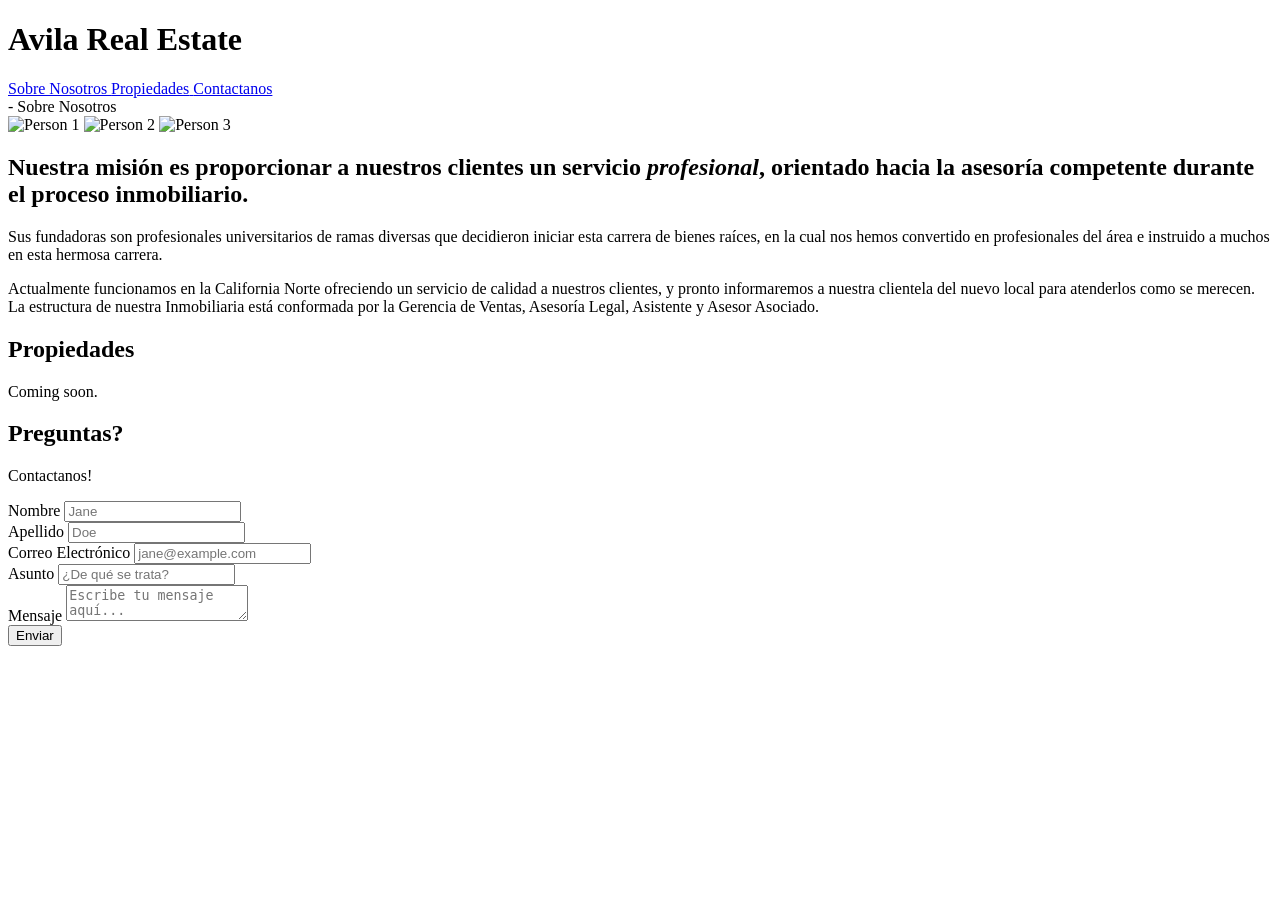
==== index.html @ 6336f1ef "Add files via upload" ====
<!DOCTYPE html>
<html lang="en">
<head>
  <meta charset="UTF-8">
  <meta name="viewport" content="width=device-width, initial-scale=1.0">
  <title>Avila Real Estate</title>
  <link rel="stylesheet" href="css/style.css">
</head>

<body>
  <header class="hero">
    <div class="overlay">
  <h1 class="title">
    <span>Avila Real Estate</span>
  </h1>
  <nav>
    <a class="navigation" href="#about">
      <span">Sobre Nosotros</span>
    </a>
    <a class="navigation" href="#listings">
      <span>Propiedades</span>
    </a>
    <a class="navigation" href="#contact">
      <span>Contactanos</span>
    </a>
  </nav>
  </div>
</header>





 <section id="about" class="container">
  <div class="eyebrow">- Sobre Nosotros</div>

  <div class="about-content">

    <!-- LEFT: slider -->
    <div class="slider-wrapper">
      <div class="slider">
        <img id="slide1" src="images/persona1.jpeg" alt="Person 1"/>
        <img id="slide2" src="images/persona2.png" alt="Person 2"/>
        <img id="slide3" src="images/persona3.png" alt="Person 3"/>
      </div>
      <div class="slider-nav">
        <a href="#slide1"></a>
        <a href="#slide2"></a>
        <a href="#slide3"></a>
      </div>
    </div>

    <!-- RIGHT: text -->
    <div class="about-text">
      <h2 class="section-title"> Nuestra misión es proporcionar a nuestros clientes un servicio <em>profesional</em>, orientado hacia la asesoría competente durante el proceso inmobiliario.</h2>
      
      
      <p>Sus fundadoras son profesionales universitarios de ramas diversas que decidieron iniciar esta carrera de bienes raíces, en la cual nos hemos convertido en profesionales del área e instruido a muchos en esta hermosa carrera.</p>
      Actualmente funcionamos en la California Norte ofreciendo un servicio de calidad a nuestros clientes, y pronto informaremos a nuestra clientela del nuevo local para atenderlos como se merecen.
      La estructura de nuestra Inmobiliaria está conformada por la Gerencia de Ventas, Asesoría Legal, Asistente y Asesor Asociado.</p>
    </div>

  </div>
</section>

  <section id="listings">
    <h2>Propiedades</h2>
    <p>Coming soon.</p>
  </section>

  <section id="contact"class="contact">
  <form action="https://formsubmit.co/santiago.velasco.pereira@gmail.com" method="POST">
    
 
  <div class="card">
    <div class="card-header">
      <h1>Preguntas?</h1>
      <p>Contactanos!</p>
    </div>
 
    <div class="fields">
      <div class="form-row">
        <div class="form-group">
          <label for="first-name">Nombre</label>
          <input type="text" id="first-name" name="first-name" placeholder="Jane" />
        </div>
        <div class="form-group">
          <label for="last-name">Apellido</label>
          <input type="text" id="last-name" name="last-name" placeholder="Doe" />
        </div>
      </div>
 
      <div class="form-group">
        <label for="email">Correo Electrónico</label>
        <input type="email" id="email" name="email" placeholder="jane@example.com" />
      </div>
 
      <div class="form-group">
        <label for="subject">Asunto</label>
        <input type="text" id="subject" name="subject" placeholder="¿De qué se trata?" />
      </div>
 
      <div class="form-group">
        <label for="message">Mensaje</label>
        <textarea id="message" name="message" placeholder="Escribe tu mensaje aquí..."></textarea>
      </div>
 
      <button class="btn" id="send-btn">Enviar</button>
    </div>
  </div>
  </form>
 
  <script>
    document.getElementById('send-btn').addEventListener('click', function () {
      this.textContent = 'Message sent ✓';
      this.classList.add('sent');
      this.disabled = true;
    });
  </script>
 


  </section>

  <script src="script/script.js"></script>

</html>
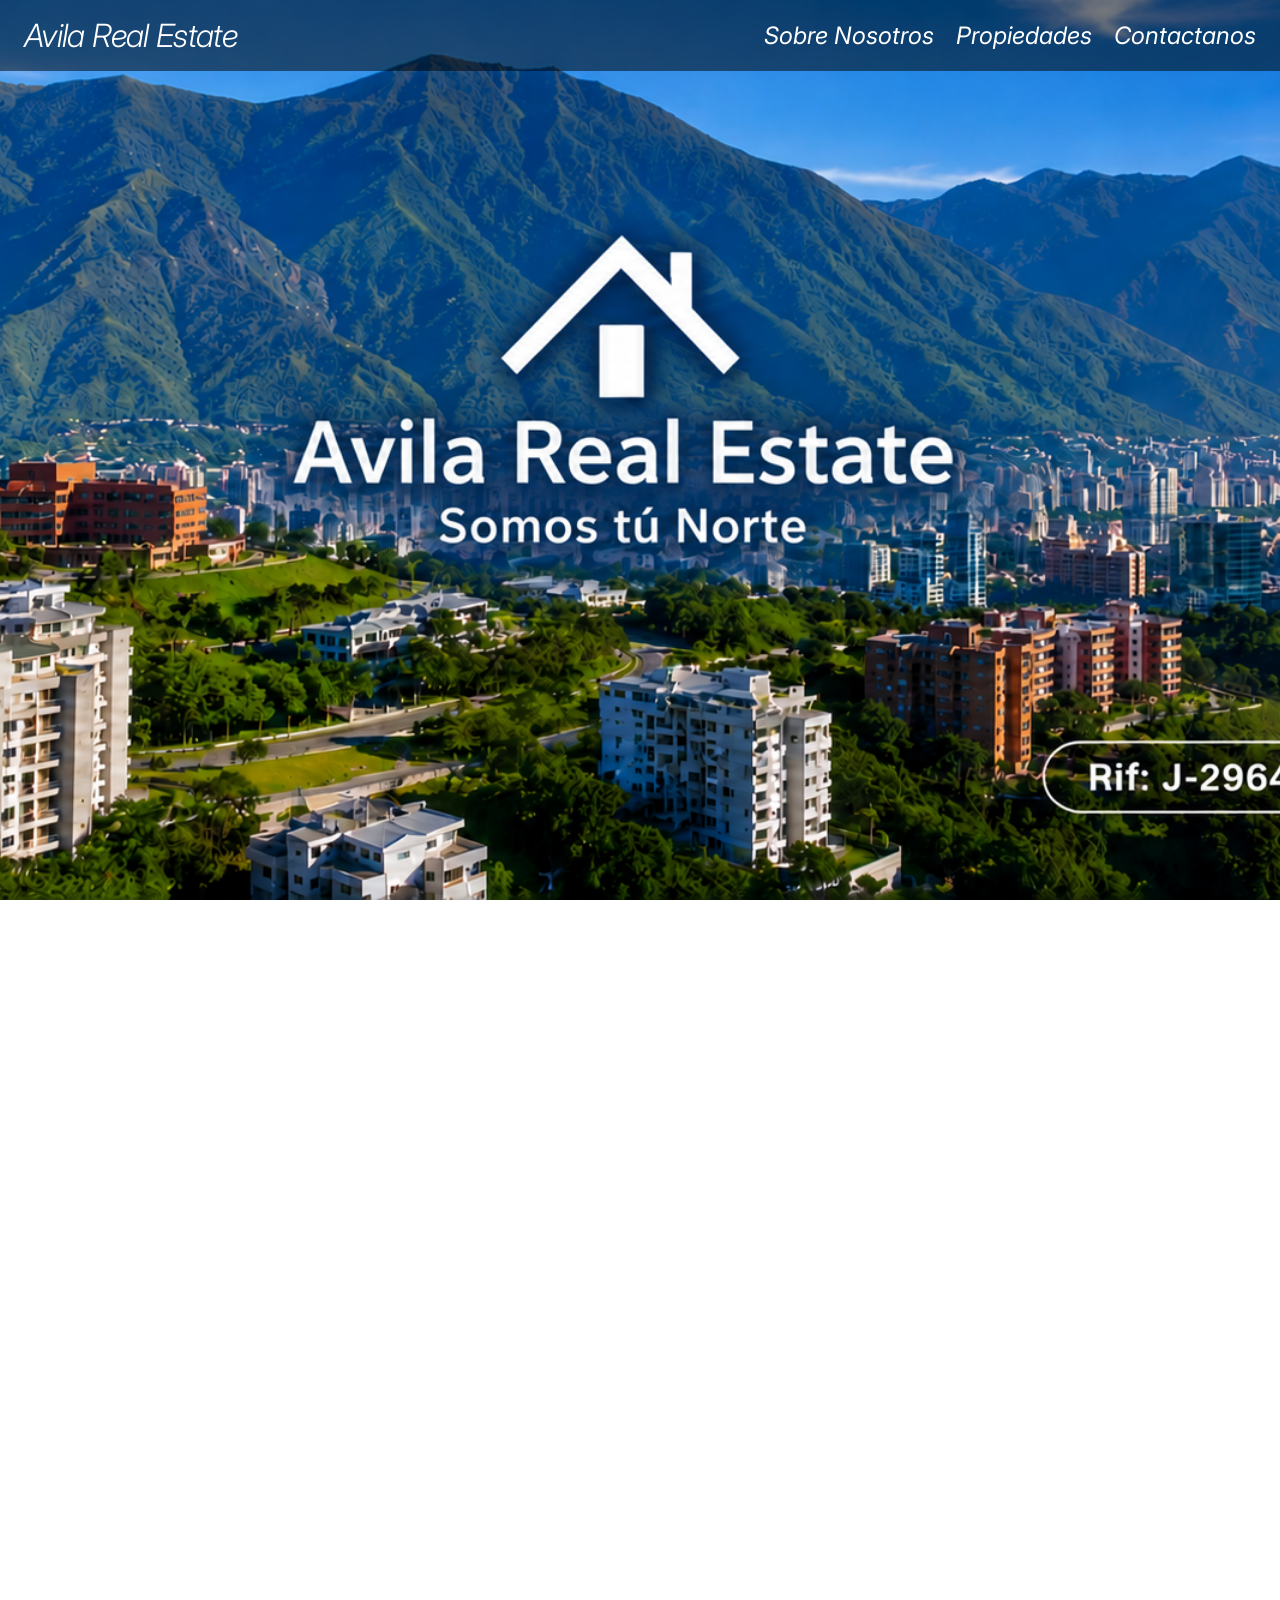
==== commit b61b427a: "Add files via upload" ====
--- a/index.html
+++ b/index.html
@@ -1,127 +1,264 @@
 <!DOCTYPE html>
 <html lang="en">
-<head>
-  <meta charset="UTF-8">
-  <meta name="viewport" content="width=device-width, initial-scale=1.0">
-  <title>Avila Real Estate</title>
-  <link rel="stylesheet" href="css/style.css">
-</head>
-
-<body>
-  <header class="hero">
-    <div class="overlay">
-  <h1 class="title">
-    <span>Avila Real Estate</span>
-  </h1>
-  <nav>
-    <a class="navigation" href="#about">
-      <span">Sobre Nosotros</span>
-    </a>
-    <a class="navigation" href="#listings">
-      <span>Propiedades</span>
-    </a>
-    <a class="navigation" href="#contact">
-      <span>Contactanos</span>
-    </a>
-  </nav>
-  </div>
-</header>
-
-
-
-
-
- <section id="about" class="container">
-  <div class="eyebrow">- Sobre Nosotros</div>
-
-  <div class="about-content">
-
-    <!-- LEFT: slider -->
-    <div class="slider-wrapper">
-      <div class="slider">
-        <img id="slide1" src="images/persona1.jpeg" alt="Person 1"/>
-        <img id="slide2" src="images/persona2.png" alt="Person 2"/>
-        <img id="slide3" src="images/persona3.png" alt="Person 3"/>
+  <head>
+    <meta charset="UTF-8">
+    <meta name="viewport" content="width=device-width, initial-scale=1.0">
+    <title>Avila Real Estate</title>
+    <!--Link for google fonts-icons-->
+    <link rel="stylesheet" href="https://fonts.googleapis.com/css2?family=Material+Symbols+Outlined:opsz,wght,FILL,GRAD@20..48,100..700,0..1,-50..200&icon_names=arrow_forward_ios" />
+    <link rel="stylesheet" href="css/style.css" />
+    <!--Swippper-->
+    <link rel="stylesheet" href="https://cdn.jsdelivr.net/npm/swiper@12/swiper-bundle.min.css"/>
+  </head>
+
+  <body>
+    <header class="hero">
+      <div class="overlay">
+        <h1 class="title">
+          <span>Avila Real Estate</span>
+        </h1>
+        <nav>
+          <a class="navigation" href="#about">
+            <span>Sobre Nosotros</span>
+          </a>
+          <a class="navigation" href="#listings">
+            <span>Propiedades</span>
+          </a>
+          <a class="navigation" href="#contact">
+            <span>Contactanos</span>
+          </a>
+        </nav>
       </div>
-      <div class="slider-nav">
-        <a href="#slide1"></a>
-        <a href="#slide2"></a>
-        <a href="#slide3"></a>
+    </header>
+
+    <section id="about" class="container reveal">
+      <div class="eyebrow" style="font-style: italic;">-Sobre Nosotros</div>
+
+      <div class="about-content">
+        
+        <div class="slider-wrapper reveal">
+          <div class="slider">
+            <img id="slide1" src="images/persona1.jpeg" alt="Person 1" />
+            <img id="slide2" src="images/persona2.png" alt="Person 2" />
+           
+          </div>
+          <div class="slider-nav">
+            <a href="#slide1"></a>
+            <a href="#slide2"></a>
+            
+          </div>
+        </div>
+
+        
+        <div class="about-text reveal">
+          <h2 class="section-title" style="font-style: italic;">
+            Nuestra misión proporcionar a nuestros clientes un servicio
+            <em>profesional</em>, orientado hacia la asesoría competente durante
+            el proceso inmobiliario.
+          </h2>
+          <p></p>
+          <p></p>
+          <p style="font-style: italic; font-size: 25px;">
+            Sus fundadoras son profesionales universitarios de ramas diversas
+            que decidieron iniciar esta carrera de bienes raíces, en la cual nos
+            hemos convertido en profesionales del área e instruido a muchos en
+            esta hermosa carrera.
+          </p>
+          <p style="font-style: italic; font-size: 25px;">
+            Actualmente funcionamos en la California Norte ofreciendo un
+            servicio de calidad a nuestros clientes, y pronto informaremos a
+            nuestra clientela del nuevo local para atenderlos como se merecen.
+            La estructura de nuestra Inmobiliaria está conformada por la
+            </p><p style="font-style: italic; font-size: 25px;">
+            Gerencia de Ventas, Asesoría Legal, Asistente y Asesor Asociado.
+          </p>
+          <p></p>
+          <p></p>
+          <p></p>
+          <p style="font-style: italic; font-size: 20px;"> •La estructura de nuestra Inmobiliaria está conformada por la Gerencia de Ventas, Asesoría Legal,  Asistente y Asesor Asociado. </p>
+          <p></p>
+          <p style="font-style: italic; font-size: 20px;"> •Gerente 	MILAGROS J. PEREIRA D. Experiencia desde el año 2002 en varias franquicias Century 21</p>
+          <p></p>
+          <p style="font-style: italic; font-size: 20px;"> •Asesor Legal	TANIA LOZADA RODRIGUEZ Experiencia como Abogado  y Asesor Inmobiliario desde el año 2003</p>
+          <p></p>
+          <p style="font-style: italic; font-size: 20px;"> •Asistente				ISBET CAMPOS G. Desde el año 2015</p>
+          <p></p>
+          <p style="font-style: italic; font-size: 20px;"> •Asesor Asociado	VALENTINA MOROS RIVAS Asesor y socia desde el 2025</p>
+
+        </div>
       </div>
-    </div>
-
-    <!-- RIGHT: text -->
-    <div class="about-text">
-      <h2 class="section-title"> Nuestra misión es proporcionar a nuestros clientes un servicio <em>profesional</em>, orientado hacia la asesoría competente durante el proceso inmobiliario.</h2>
-      
-      
-      <p>Sus fundadoras son profesionales universitarios de ramas diversas que decidieron iniciar esta carrera de bienes raíces, en la cual nos hemos convertido en profesionales del área e instruido a muchos en esta hermosa carrera.</p>
-      Actualmente funcionamos en la California Norte ofreciendo un servicio de calidad a nuestros clientes, y pronto informaremos a nuestra clientela del nuevo local para atenderlos como se merecen.
-      La estructura de nuestra Inmobiliaria está conformada por la Gerencia de Ventas, Asesoría Legal, Asistente y Asesor Asociado.</p>
-    </div>
-
+    </section>
+
+
+    <section class="marquee reveal">
+      <div class="marquee-track">
+        <span>Renta o Compra</span>
+        <span class="dot">•</span>
+        <span>Oficinas</span>
+        <span class="dot">•</span>
+        <span>Cubiculos</span>
+        <span class="dot">•</span>
+        <span>Avila Real Estate</span>
+        <span class="dot">•</span>
+        <span>Apartamentos</span>
+        <span class="dot">•</span>
+        <span>Casas</span>
+        <span class="dot">•</span>
+        <span>Propiedades Exclusivas</span>
+        <span class="dot">•</span>
+
+        <span>Renta o Compra</span>
+        <span class="dot">•</span>
+        <span>Oficinas</span>
+        <span class="dot">•</span>
+        <span>Cubiculos</span>
+        <span class="dot">•</span>
+        <span>Casas</span>
+        <span class="dot">•</span>
+        <span>Apartamentos</span>
+        <span class="dot">•</span>
+        <span>Casas</span>
+        <span class="dot">•</span>
+        <span>Propiedades Exclusivas</span>
+        <span class="dot">•</span>
+      </div>
+    </section>
+    <section id="listings" class="reveal">
+  <div class="eyebrow listado" style="font-style: italic;">-Listados</div>
+
+  <div class="swiper container-listing">
+    <ul class="swiper-wrapper card-list">
+
+      <li class="swiper-slide card-item">
+        <a href="cubiculos-boleita-sur.html" class="card-link">
+          <div class="card-image-wrapper">
+            <img src="images/Cubiculos-alquiler-boleita-sur.png" alt="Card-image" class="card-image" />
+          </div>
+          <p class="badge">CUBICULOS EN ALQUILER BOLEITA SUR</p>
+          <h2 class="card-title">Cubículos para alquilar desde 7 m2, solo para actividades administrativas.</h2>
+          <button class="card-button material-symbols-outlined">arrow_forward_ios</button>
+        </a>
+      </li>
+
+      <li class="swiper-slide card-item">
+        <a href="apartamento-venta-los-ruices.html" class="card-link">
+          <div class="card-image-wrapper">
+            <img src="images/apartamento-venta-losruices.png" alt="Card-image" class="card-image" />
+          </div>
+          <p class="badge">APARTAMENTO EN VENTA LOS RUICES</p>
+          <h2 class="card-title">Apartamento ubicado en piso intermedio, en buen estado de conservación.</h2>
+          <button class="card-button material-symbols-outlined">arrow_forward_ios</button>
+        </a>
+      </li>
+
+      <li class="swiper-slide card-item">
+        <a href="local-galerias.html" class="card-link">
+          <div class="card-image-wrapper">
+            <img src="images/local-alquiler-oventa-galerias.PNG" alt="Card-image" class="card-image" />
+          </div>
+          <p class="badge">LOCAL COMERCIAL EN ALQUILER O VENTA</p>
+          <h2 class="card-title">Local comercial en la planta baja del Centro Comercial Galerías Edsam.</h2>
+          <button class="card-button material-symbols-outlined">arrow_forward_ios</button>
+        </a>
+      </li>
+
+      <li class="swiper-slide card-item">
+        <a href="oficina-santa-teresa.html" class="card-link">
+          <div class="card-image-wrapper">
+            <img src="images/oficina-venta-parroquia-santa-teresa.PNG" alt="Card-image" class="card-image" />
+          </div>
+          <p class="badge">OFICINA EN VENTA PARROQUIA SANTA TERESA</p>
+          <h2 class="card-title">Oficina de 26m² en edificio de 40 años con acabados de primera.</h2>
+          <button class="card-button material-symbols-outlined">arrow_forward_ios</button>
+        </a>
+      </li>
+
+      <li class="swiper-slide card-item">
+        <a href="local-guarenas.html" class="card-link">
+          <div class="card-image-wrapper">
+            <img src="images/local-venta-guarenas.PNG" alt="Card-image" class="card-image" />
+          </div>
+          <p class="badge">LOCAL EN VENTA EN GUARENAS</p>
+          <h2 class="card-title">Inmueble con frente a la Calle Comercio y lateral a la Calle Arismendi.</h2>
+          <button class="card-button material-symbols-outlined">arrow_forward_ios</button>
+        </a>
+      </li>
+
+      <li class="swiper-slide card-item">
+        <a href="casa-oripoto.html" class="card-link">
+          <div class="card-image-wrapper">
+            <img src="images/casa-venta-oripoto.PNG" alt="Card-image" class="card-image" />
+          </div>
+          <p class="badge">CASA EN VENTA EN ORIPOTO</p>
+          <h2 class="card-title">Casa de cuatro niveles con fachada en tablillas de arcilla.</h2>
+          <button class="card-button material-symbols-outlined">arrow_forward_ios</button>
+        </a>
+      </li>
+
+      <li class="swiper-slide card-item">
+        <a href="casa-boleita-sur.html" class="card-link">
+          <div class="card-image-wrapper">
+            <img src="images/casa-venta-boleita-sur.PNG" alt="Card-image" class="card-image" />
+          </div>
+          <p class="badge">CASA EN VENTA BOLEITA SUR</p>
+          <h2 class="card-title">Casa en Boleíta Sur. 265m² construcción / 122m² terreno.</h2>
+          <button class="card-button material-symbols-outlined">arrow_forward_ios</button>
+        </a>
+      </li>
+
+    </ul>
+
+    <!-- Swiper nav & pagination — must be INSIDE .swiper -->
+    <div class="swiper-pagination"></div>
+    <div class="swiper-button-prev"></div>
+    <div class="swiper-button-next"></div>
   </div>
 </section>
-
-  <section id="listings">
-    <h2>Propiedades</h2>
-    <p>Coming soon.</p>
-  </section>
-
-  <section id="contact"class="contact">
-  <form action="https://formsubmit.co/santiago.velasco.pereira@gmail.com" method="POST">
-    
- 
-  <div class="card">
-    <div class="card-header">
-      <h1>Preguntas?</h1>
-      <p>Contactanos!</p>
-    </div>
- 
-    <div class="fields">
-      <div class="form-row">
-        <div class="form-group">
-          <label for="first-name">Nombre</label>
-          <input type="text" id="first-name" name="first-name" placeholder="Jane" />
+    <section id="contact" class="contact reveal">
+      <form id="contact-form" action="https://formsubmit.co/ajax/avila.realestate.ccs@gmail.com" method="POST">
+        <input type="hidden" name="_subject" value="Nuevo mensaje desde Avila Real State" />
+        <input type="hidden" name="_captcha" value="false" />
+        <input type="hidden" name="_template" value="table" />
+        <div class="card">
+          <div class="card-header">
+            <h1>Preguntas?</h1>
+            <p>Contactanos!</p>
+          </div>
+
+          <div class="fields">
+            <div class="form-row">
+              <div class="form-group">
+                <label for="first-name">Nombre</label>
+                <input type="text" id="first-name" name="first-name" placeholder="Jane" />
+              </div>
+              <div class="form-group">
+                <label for="last-name">Apellido</label>
+                <input type="text" id="last-name" name="last-name" placeholder="Doe" />
+              </div>
+            </div>
+
+            <div class="form-group">
+              <label for="email">Correo Electrónico</label>
+              <input type="email" id="email" name="email" placeholder="jane@example.com" />
+            </div>
+
+            <div class="form-group">
+              <label for="subject">Asunto</label>
+              <input type="text" id="subject" name="subject" placeholder="¿De qué se trata?" />
+            </div>
+
+            <div class="form-group">
+              <label for="message">Mensaje</label>
+              <textarea id="message" name="message" placeholder="Escribe tu mensaje aquí..."></textarea>
+            </div>
+
+            <p class="form-status" id="form-status" role="status" aria-live="polite"></p>
+            <button class="btn" id="send-btn" type="submit">Enviar</button>
+          </div>
         </div>
-        <div class="form-group">
-          <label for="last-name">Apellido</label>
-          <input type="text" id="last-name" name="last-name" placeholder="Doe" />
-        </div>
-      </div>
- 
-      <div class="form-group">
-        <label for="email">Correo Electrónico</label>
-        <input type="email" id="email" name="email" placeholder="jane@example.com" />
-      </div>
- 
-      <div class="form-group">
-        <label for="subject">Asunto</label>
-        <input type="text" id="subject" name="subject" placeholder="¿De qué se trata?" />
-      </div>
- 
-      <div class="form-group">
-        <label for="message">Mensaje</label>
-        <textarea id="message" name="message" placeholder="Escribe tu mensaje aquí..."></textarea>
-      </div>
- 
-      <button class="btn" id="send-btn">Enviar</button>
-    </div>
-  </div>
-  </form>
- 
-  <script>
-    document.getElementById('send-btn').addEventListener('click', function () {
-      this.textContent = 'Message sent ✓';
-      this.classList.add('sent');
-      this.disabled = true;
-    });
-  </script>
- 
-
-
-  </section>
-
-  <script src="script/script.js"></script>
-
-</html>
+      </form>
+    </section>
+
+    <script src="https://cdn.jsdelivr.net/npm/swiper@12/swiper-bundle.min.js"></script>
+<script src="script/script.js"></script>
+  </body>
--- a/css/style.css
+++ b/css/style.css
@@ -0,0 +1,785 @@
+@import url('https://fonts.googleapis.com/css2?family=Montserrat:ital,wght@0,400;1,400&display=swap');
+@import url('https://fonts.googleapis.com/css2?family=Inter:opsz,wght@14..32,100..900&display=swap');
+
+* {
+  margin: 0;
+  padding: 0;
+  box-sizing: border-box;
+}
+
+body {
+  font-family: Arial, sans-serif;
+  color: #333;
+}
+
+.form-status {
+  margin-bottom: 1rem;
+  font-size: 0.95rem;
+  min-height: 1.2rem;
+}
+
+.form-status.loading {
+  color: #4a5568;
+}
+
+.form-status.success {
+  color: #2f855a;
+}
+
+.form-status.error {
+  color: #c53030;
+}
+
+.reveal {
+  opacity: 0;
+  transform: translateY(30px);
+  transition: opacity 0.6s ease, transform 0.6s ease;
+  will-change: opacity, transform;
+}
+
+.reveal.active {
+  opacity: 1;
+  transform: translateY(0);
+}
+
+header {
+  background-color: rgba(0, 0, 0, 0.5);
+  color: black;
+  padding: 1rem 2rem;
+  display: flex;
+  flex-wrap: wrap;
+  justify-content: space-between;
+  align-items: center;
+}
+.title{
+
+  color: white;
+  font-size: 2.0rem;
+  font-family: "Montserrat" sans-serif; 
+  font-style: italic;
+  font-weight: 300; 
+  letter-spacing: -0.02em;
+  
+}
+
+.hero{
+  background-image: url('../images/logo22.png'); /* Replace with your image path */
+  background-size: cover;
+  background-position: center;
+  min-height: 100vh;
+  width: 100%;
+  display: flex;
+  flex-direction: column;
+  justify-content: center;
+  align-items: center;
+  position: relative;
+}
+.overlay{
+  position: absolute;
+  top: 0;
+  left: 0;
+  right: 0;
+  display: flex;
+  flex-wrap: wrap;
+  background-color: rgba(0, 0, 0, 0.5);
+  padding: 1rem 1.5rem;
+  justify-content: space-between;
+  align-items: center;
+}
+a:hover {
+      color:white;
+      text-shadow: 0 0 5px white;
+    }
+
+
+
+  .navigation {
+  color: white;
+  margin-left: 1rem;
+  text-decoration: none;
+  font-size: 1.5rem;
+  font-family: "Montserrat" sans-serif; 
+  font-style: italic;
+}
+  
+/* about*/
+#about {
+  background-color: #899097;
+ 
+   min-height: 700px
+}
+.slider-wrapper {
+  position: relative;
+  width: min(24rem, 90vw);
+  margin: 0 auto;
+  flex-shrink: 0;
+}
+.slider {
+  display: flex;
+  aspect-ratio: 1 / 1;
+  overflow: auto;
+  scroll-snap-type: x mandatory;
+  scroll-behavior: smooth;
+  box-shadow: 0 1.5rem 3rem hsla(0, 0%, 0%, 0.25);
+  border-radius: 0.5rem;
+  overflow: hidden;
+  scrollbar-width: none;
+  -ms-overflow-style: none;
+}
+.slider::-webkit-scrollbar {
+  display: none;
+}
+.slider img {
+  flex: 0 0 100%;
+  scroll-snap-align: start;
+  width: 100%;
+  height: 100%;
+  object-fit: cover;
+  
+}
+.slider-nav {
+  display: flex;
+  column-gap: 1rem;
+  position:absolute;
+  bottom: 1.25rem;
+  left: 50%;
+  transform: translateX(-50%);
+  z-index: 1;
+}
+p{
+  color:white;
+ 
+}
+.slider-nav a{
+  width: 0.5rem;
+  height: 0.5rem;
+  background-color: black;
+  border-radius: 50%;
+  transition: opacity ease 250ms;
+  
+}
+.slider-nav a:hover{
+  color: white;
+  opacity: 0.2;
+}
+.about-content {
+  display: flex;
+  align-items: center;
+  justify-content: space-between;
+  flex-wrap: wrap; /* lets it stack on small screens instead of squishing */
+  gap: 3rem;
+}
+
+.about-text { /* takes up remaining space next to the slider */
+  flex: 1;
+  min-width: 280px;
+  display: flex;
+  flex-direction: column;
+  gap: 0.5rem;
+}
+
+.eyebrow{
+  font-size: 20px;
+  text-transform: uppercase;
+  letter-spacing: 0.35em;
+margin-bottom: 1.5rem;
+color: white;
+}
+.section-title{
+ font-size: clamp(2.5rem, 3vw, 5.5rem);
+ font-family: "Montserrat" sans-serif; 
+  font-style: italic;
+  color:white;
+
+}
+.section-head{
+  display: flex;
+  flex-wrap: column;
+  align-items: flex-end;
+  gap: 2rem;
+  margin-bottom: 5rem;
+  justify-content: space-between;
+}
+/* Marquee */
+.marquee {
+  border-top: 1px solid var(--border);
+  border-bottom: 1px solid var(--border);
+  padding: 1.5rem 0;
+  overflow: hidden;
+}
+
+.marquee-track {
+  display: inline-flex;
+  align-items: center;
+  gap: 4rem;
+  white-space: nowrap;
+  font-family: "Fraunces", serif;
+  font-size: 1.5rem;
+  color: rgba(28,26,22,0.4);
+  animation: scroll 40s linear infinite;
+}
+
+.marquee-track .dot {
+  color: var(--terra);
+}
+
+@keyframes scroll {
+  from { transform: translateX(0); }
+  to   { transform: translateX(-50%); }
+}
+/* listings */
+
+/* listings */
+
+#listings {
+  background-color: #899097;
+  padding: 10rem 1rem 4rem;
+  display: flex;
+  flex-direction: column;
+  align-items: center;
+  justify-content: center;
+  position: relative;
+}
+
+.listado {
+  position: absolute;
+  top: 1.5rem;
+  left: 1.5rem;
+}
+
+.container-listing {
+  width: 100%;
+  padding-bottom: 50px; /* room for pagination dots */
+}
+
+.detail-body .container-listing {
+  max-width: 1200px;
+  margin: 0 auto;
+}
+
+/* card */
+.card-item {
+  height: auto;
+}
+
+.card-link {
+  display: block;
+  padding: 18px;
+  border-radius: 12px;
+  text-decoration: none;
+  background-color: white;
+  border: 2px solid transparent;
+  box-shadow: 0 10px 20px rgba(0,0,0,0.15);
+  transition: background-color 0.3s ease, box-shadow 0.3s ease;
+  overflow: hidden;
+}
+
+.card-link:hover {
+  
+  box-shadow: 0 10px 20px rgba(0,0,0,0.3);
+}
+
+.card-image-wrapper {
+  width: 100%;
+  height: 340px;
+  border-radius: 12px;
+  overflow: hidden;
+  background: #f3f3f3;
+}
+
+.detail-body .card-image-wrapper {
+  height: 440px;
+}
+
+.card-image {
+  width: 100%;
+  height: 100%;
+  object-fit: cover;
+  display: block;
+  transition: transform 0.4s ease;
+  cursor: zoom-in;
+}
+
+.detail-body .property-main-image {
+  width: 100%;
+  height: 100%;
+  object-fit: contain;
+  display: block;
+  transition: transform 0.4s ease;
+  cursor: zoom-in;
+}
+
+.card-link:hover .card-image {
+  transform: scale(1.08);
+}
+
+.image-modal {
+  position: fixed;
+  inset: 0;
+  display: none;
+  align-items: center;
+  justify-content: center;
+  background: rgba(0, 0, 0, 0.85);
+  padding: 1.5rem;
+  z-index: 1000;
+}
+
+.image-modal.active {
+  display: flex;
+}
+
+.image-modal img {
+  max-width: 95vw;
+  max-height: 95vh;
+  object-fit: contain;
+  border-radius: 16px;
+  box-shadow: 0 20px 40px rgba(0,0,0,0.35);
+}
+
+.image-modal::before {
+  content: 'Click anywhere to close';
+  position: absolute;
+  top: 1rem;
+  left: 1.5rem;
+  color: rgba(255,255,255,0.85);
+  font-size: 0.95rem;
+  pointer-events: none;
+}
+
+.badge {
+  color: #5372f0;
+  padding: 8px 16px;
+  font-size: 0.85rem;
+  font-weight: 500;
+  margin: 16px 0 10px;
+  background-color: #e7e9ff;
+  width: fit-content;
+  border-radius: 50px;
+}
+
+.card-title {
+  color: black;
+  font-family: "Montserrat",  italic sans-serif;
+  font-size: 1rem;
+  font-weight: 500;
+  margin: 0 0 10px;
+}
+
+.card-link:hover .card-title {
+  color: black;
+}
+
+.card-button {
+  height: 35px;
+  width: 35px;
+  color: black;
+  border-radius: 50%;
+  margin: 20px 0 5px;
+  background: none;
+  border: 1px solid black;
+  cursor: pointer;
+  transform: rotate(-45deg);
+  transition: 0.3s ease;
+}
+
+.card-link:hover {
+  
+  color: white;
+}
+.card-button:hover{
+  
+  border-color: blue;
+  
+}
+
+/*Contact*/
+#contact {
+  background-image: url('../images/contactanos3.png');
+  background-size: cover;
+  background-position: bottom;
+  height: 650px;
+  display: flex;
+  justify-content: center;
+  align-items: center;
+}
+
+ *, *::before, *::after {
+      box-sizing: border-box;
+      margin: 0;
+      padding: 0;
+    }
+ 
+    body {
+      font-family: 'Inter', sans-serif;
+      
+    }
+ 
+    .card {
+      background: #ffffff;
+      border: 1px solid #e8e8e5;
+      border-radius: 16px;
+      padding: 2.5rem;
+      width: 100%;
+      max-width: 450px;
+    
+    }
+ 
+    .card-header {
+      margin-bottom: 2rem;
+    }
+ 
+    .card-header h1 {
+      font-size: 22px;
+      font-weight: 500;
+      color: #1a1a18;
+      margin-bottom: 6px;
+    }
+ 
+    .card-header p {
+      font-size: 14px;
+      color: #888780;
+    }
+ 
+    .form-group {
+      display: flex;
+      flex-direction: column;
+      gap: 6px;
+    }
+ 
+    .form-row {
+      display: flex;
+      gap: 12px;
+    }
+ 
+    .form-row .form-group {
+      flex: 1;
+    }
+ 
+    .fields {
+      display: flex;
+      flex-direction: column;
+      gap: 1.25rem;
+    }
+ 
+    label {
+      font-size: 13px;
+      color: #888780;
+    }
+ 
+    input,
+    textarea {
+      width: 100%;
+      font-family: 'Inter', sans-serif;
+      font-size: 14px;
+      color: #1a1a18;
+      background: #ffffff;
+      border: 1px solid #ddddd8;
+      border-radius: 8px;
+      padding: 9px 12px;
+      outline: none;
+      transition: border-color 0.15s;
+      
+    }
+ 
+    input::placeholder,
+    textarea::placeholder {
+      color: #b4b2a9;
+    }
+ 
+    input:hover,
+    textarea:hover {
+      border-color: #b4b2a9;
+    }
+ 
+    input:focus,
+    textarea:focus {
+      border-color: #888780;
+      box-shadow: 0 0 0 3px rgba(136, 135, 128, 0.12);
+    }
+ 
+    textarea {
+      resize: vertical;
+      min-height: 110px;
+      line-height: 1.6;
+    }
+ 
+    .btn {
+      margin-top: 0.5rem;
+      width: 100%;
+      padding: 10px;
+      font-family: 'Inter', sans-serif;
+      font-size: 15px;
+      font-weight: 500;
+      color: #ffffff;
+      background: #1a1a18;
+      border: none;
+      border-radius: 8px;
+      cursor: pointer;
+      transition: background 0.15s, transform 0.1s;
+    }
+ 
+    .btn:hover {
+      background: #2c2c2a;
+    }
+ 
+    .btn:active {
+      transform: scale(0.98);
+    }
+ 
+    .btn.sent {
+      background: #3b6d11;
+    }
+ 
+    @media (max-width: 1024px) {
+      .about-content {
+        gap: 2rem;
+      }
+      .section-title {
+        font-size: clamp(2rem, 4vw, 4rem);
+      }
+    }
+
+    @media (max-width: 768px) {
+      header {
+        padding: 1rem;
+      }
+      .overlay {
+        padding: 1rem;
+      }
+      .navigation {
+        font-size: 1.1rem;
+        margin-left: 0.75rem;
+      }
+      .about-content {
+        flex-direction: column;
+        align-items: stretch;
+      }
+      .about-text {
+        min-width: auto;
+      }
+      .slider-wrapper {
+        width: min(100%, 28rem);
+      }
+      .card-link {
+        width: 100%;
+      }
+      .card-link .card-image {
+        height: 220px;
+      }
+      .card {
+        padding: 2rem;
+      }
+      #contact {
+        padding: 3rem 1rem;
+      }
+    }
+
+    @media (max-width: 480px) {
+      .title {
+        font-size: 1.8rem;
+      }
+      .navigation {
+        font-size: 1rem;
+        margin-left: 0.5rem;
+      }
+      .eyebrow {
+        font-size: 0.9rem;
+        letter-spacing: 0.25em;
+      }
+      .slider-wrapper {
+        width: 100%;
+      }
+      .card-link .card-image {
+        height: 180px;
+      }
+      .card {
+        padding: 1.5rem;
+      }
+      .fields {
+        gap: 1rem;
+      }
+      .form-row {
+        flex-direction: column;
+      }
+    }
+  
+section {
+  padding: 2rem;
+}
+
+/* Detail page styling */
+.detail-body {
+  background: linear-gradient(180deg, rgba(137,144,151,0.95) 0%, rgba(255,255,255,0.95) 100%);
+  color: #222;
+  min-height: 100vh;
+  font-family: 'Inter', sans-serif;
+}
+
+.detail-header {
+  background: rgba(0, 0, 0, 0.6);
+  color: #ffffff;
+  padding: 2rem 1.5rem;
+  display: flex;
+  flex-direction: column;
+  gap: 0.75rem;
+  align-items: flex-start;
+}
+
+.detail-header h1 {
+  font-family: 'Montserrat', sans-serif;
+  font-size: clamp(2rem, 5vw, 3rem);
+  font-style: italic;
+  margin: 0;
+}
+
+.back-link {
+  color: #ffffff;
+  text-decoration: none;
+  font-size: 0.95rem;
+  font-weight: 500;
+}
+
+.detail-body .property-page {
+  max-width: 1300px;
+  margin: 0 auto;
+  padding: 2rem 1.5rem 4rem;
+  display: grid;
+  gap: 2rem;
+}
+
+.detail-body .property-hero {
+  display: flex;
+  flex-direction: column;
+  gap: 2rem;
+}
+
+.detail-body .card-image-wrapper {
+  height: 600px;
+}
+
+.detail-body .property-main-image {
+  width: 100%;
+  border-radius: 24px;
+  object-fit: cover;
+  box-shadow: 0 20px 40px rgba(0, 0, 0, 0.12);
+}
+
+.detail-body .slider-footer {
+  grid-column: 1 / -1;
+  width: 100%;
+  display: flex;
+  justify-content: center;
+  align-items: center;
+}
+
+.detail-body .slider-footer .slider-badge {
+  width: 100%;
+  text-align: center;
+  padding: 1rem 1.25rem;
+  background: #5372f0;
+  color: white;
+  border-radius: 999px;
+  font-weight: 700;
+  box-shadow: 0 14px 30px rgba(0,0,0,0.08);
+}
+
+.property-summary {
+  display: flex;
+  flex-direction: column;
+  gap: 1.25rem;
+  background: rgba(255, 255, 255, 0.95);
+  border-radius: 24px;
+  padding: 1.75rem;
+  box-shadow: 0 20px 40px rgba(0, 0, 0, 0.08);
+}
+
+.property-summary .badge {
+  background-color: #5372f0;
+  color: white;
+  padding: 0.75rem 1rem;
+  border-radius: 999px;
+  font-size: 0.9rem;
+  font-weight: 700;
+}
+
+.property-info {
+  font-size: 1rem;
+  line-height: 1.8;
+  color: #2a2a2a;
+}
+
+.property-meta p {
+  margin: 0.5rem 0;
+  color: #373737;
+}
+
+.property-details,
+.property-contact {
+  background: white;
+  border-radius: 24px;
+  padding: 2rem;
+  box-shadow: 0 20px 40px rgba(0, 0, 0, 0.08);
+}
+
+.property-details h2,
+.property-contact h2 {
+  margin-bottom: 1rem;
+  font-family: 'Montserrat', sans-serif;
+  font-size: 1.8rem;
+  font-style: italic;
+  color: #222;
+}
+
+.property-features {
+  list-style: none;
+  display: grid;
+  gap: 0.8rem;
+  margin-top: 1rem;
+  padding-left: 1rem;
+}
+
+.property-features li {
+  position: relative;
+  padding-left: 1.5rem;
+  color: #444;
+}
+
+.property-features li::before {
+  content: '•';
+  position: absolute;
+  left: 0;
+  top: 0;
+  color: #5372f0;
+}
+
+.property-contact p {
+  margin-bottom: 1.25rem;
+  line-height: 1.8;
+  color: #333;
+}
+
+.property-contact .btn {
+  max-width: 260px;
+  width: 100%;
+  text-align: center;
+  background: #091a44;
+  color: white;
+  border-radius: 999px;
+  padding: 0.95rem 1rem;
+}
+
+@media (max-width: 900px) {
+  .property-hero {
+    grid-template-columns: 1fr;
+  }
+}
+
+@media (max-width: 620px) {
+  .detail-header {
+    padding: 1.5rem 1rem;
+  }
+  .property-page {
+    padding: 1.5rem 1rem 3rem;
+  }
+}
+
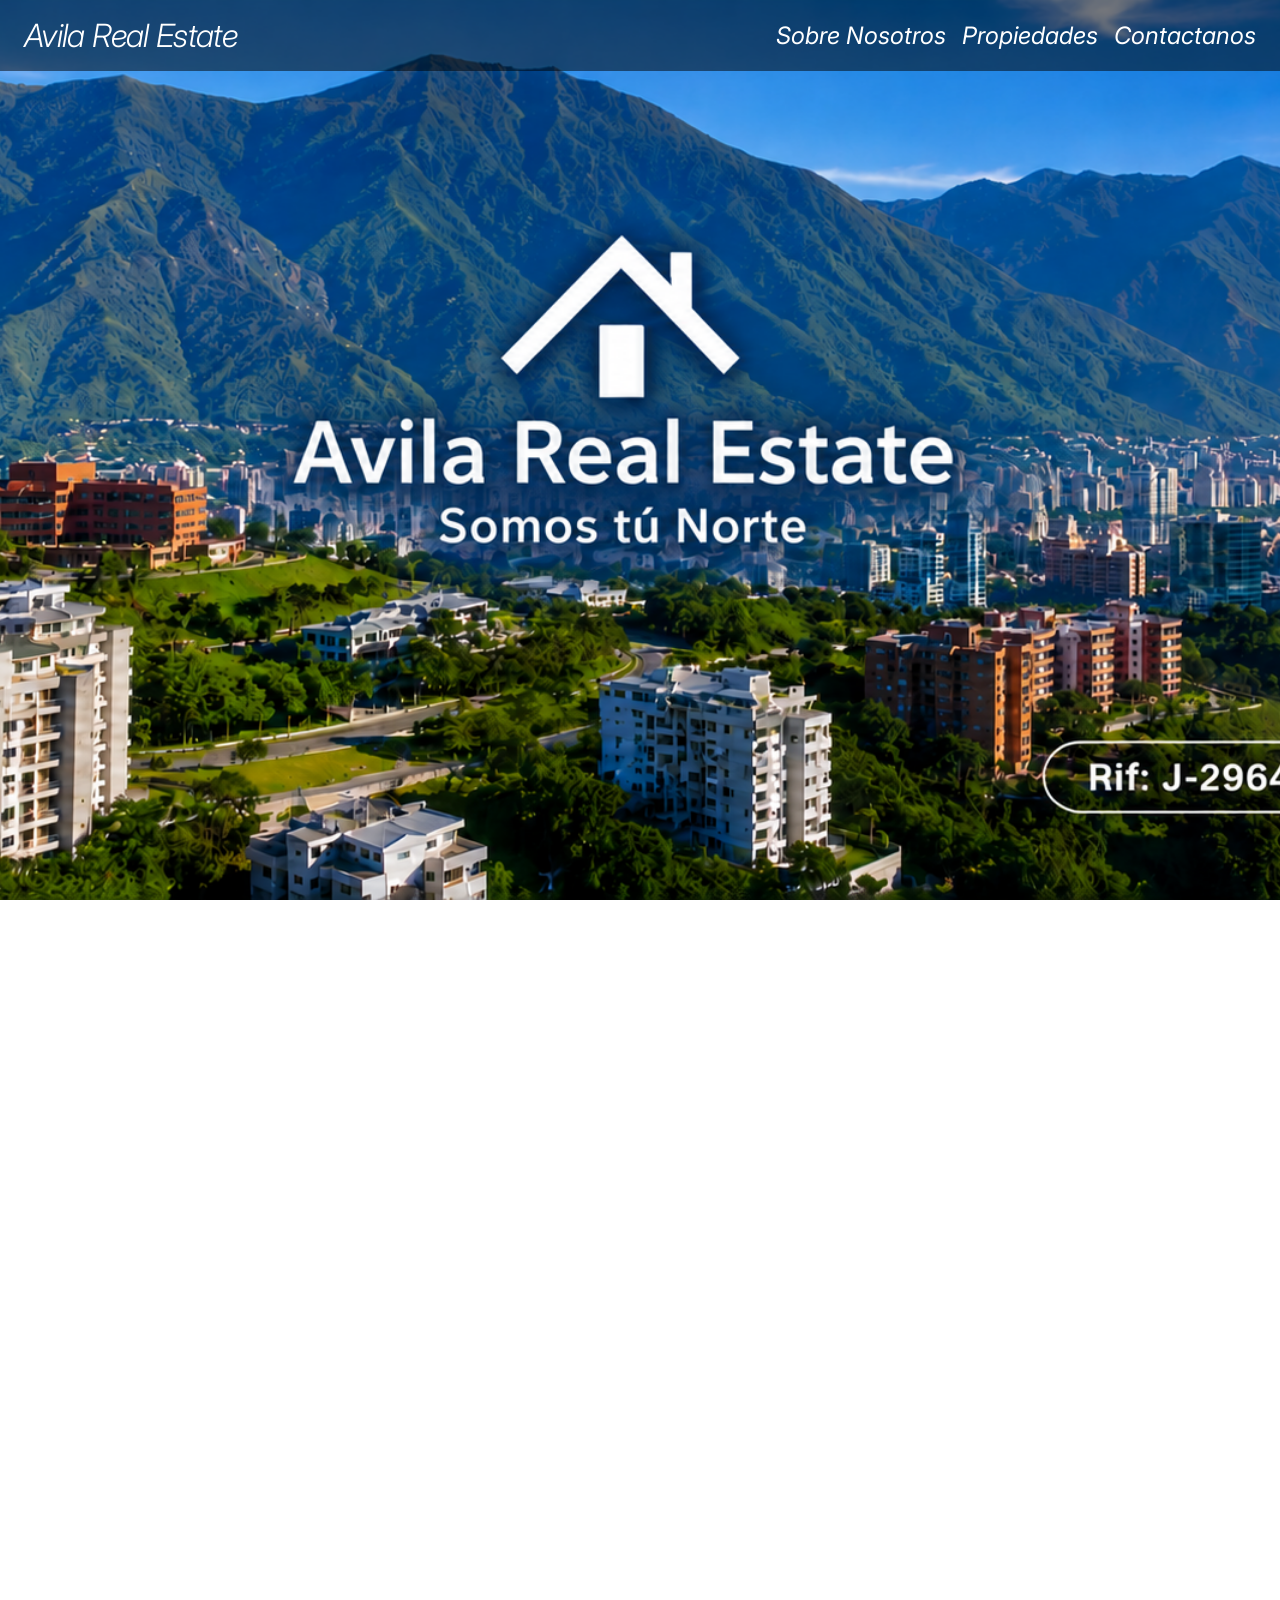
==== commit a3ea9a3f: "Add files via upload" ====
--- a/index.html
+++ b/index.html
@@ -140,13 +140,15 @@
         </a>
       </li>
 
-      <li class="swiper-slide card-item">
-        <a href="apartamento-venta-los-ruices.html" class="card-link">
-          <div class="card-image-wrapper">
-            <img src="images/apartamento-venta-losruices.png" alt="Card-image" class="card-image" />
-          </div>
-          <p class="badge">APARTAMENTO EN VENTA LOS RUICES</p>
-          <h2 class="card-title">Apartamento ubicado en piso intermedio, en buen estado de conservación.</h2>
+     
+
+      <li class="swiper-slide card-item">
+        <a href="apartamento-venta-la-california-norte.html" class="card-link">
+          <div class="card-image-wrapper">
+            <img src="images/Apartamento-venta-La-California-Norte.png" alt="Card-image" class="card-image" />
+          </div>
+          <p class="badge">APARTAMENTO EN VENTA LA CALIFORNIA NORTE</p>
+          <h2 class="card-title">Apartamento en muy buenas condiciones listo para habitar ubicado en piso 1.</h2>
           <button class="card-button material-symbols-outlined">arrow_forward_ios</button>
         </a>
       </li>
@@ -162,6 +164,16 @@
         </a>
       </li>
 
+<li class="swiper-slide card-item">
+        <a href="Galpones-en-venta-o-alquiler.html" class="card-link">
+          <div class="card-image-wrapper">
+            <img src="images/Galpones-Mariches.PNG" alt="Card-image" class="card-image" />
+          </div>
+          <p class="badge">GALPONES EN ALQUILER O VENTA</p>
+          <h2 class="card-title">Galpones en alquiler o venta en Mariches.</h2>
+          <button class="card-button material-symbols-outlined">arrow_forward_ios</button>
+        </a>
+      </li>
       <li class="swiper-slide card-item">
         <a href="oficina-santa-teresa.html" class="card-link">
           <div class="card-image-wrapper">
@@ -173,6 +185,19 @@
         </a>
       </li>
 
+      
+
+      <li class="swiper-slide card-item">
+        <a href="Local-alquiler-boleita-sur.html" class="card-link">
+          <div class="card-image-wrapper">
+            <img src="images/Local-alquiler-boleita-sur.PNG" alt="Card-image" class="card-image" />
+          </div>
+          <p class="badge">LOCAL EN ALQUILER BOLEITA SUR</p>
+          <h2 class="card-title">Local comercial de 40 M2 Mas 30 M2 de mezzanina interna ubicado en la Planta Baja del Centro Seguros La Paz.</h2>
+          <button class="card-button material-symbols-outlined">arrow_forward_ios</button>
+        </a>
+      </li>
+
       <li class="swiper-slide card-item">
         <a href="local-guarenas.html" class="card-link">
           <div class="card-image-wrapper">
@@ -206,6 +231,39 @@
         </a>
       </li>
 
+<li class="swiper-slide card-item">
+        <a href="local-boleita-sur.html" class="card-link">
+          <div class="card-image-wrapper">
+            <img src="images/local-boleita-sur1.PNG" alt="Card-image" class="card-image" />
+          </div>
+          <p class="badge">LOCAL ALQUILER BOLEITA SUR</p>
+          <h2 class="card-title">Local comercial ubicado en la Planta Baja del Centro Seguros La Paz.</h2>
+          <button class="card-button material-symbols-outlined">arrow_forward_ios</button>
+        </a>
+      </li>
+<li class="swiper-slide card-item">
+        <a href="Casa-venta-la-california-norte.html" class="card-link">
+          <div class="card-image-wrapper">
+            <img src="images/Casa-venta-california-sur.PNG" alt="Card-image" class="card-image" />
+          </div>
+          <p class="badge">CASA EN VENTA LA CALIFORNIA NORTE</p>
+          <h2 class="card-title">CASA EN VENTA LA CALIFORNIA NORTE.</h2>
+          <button class="card-button material-symbols-outlined">arrow_forward_ios</button>
+        </a>
+      </li>
+
+      <li class="swiper-slide card-item">
+        <a href="Cubiculo-Alquiler-Boleita.html" class="card-link">
+          <div class="card-image-wrapper">
+            <img src="images/Local-alquiler-boleita-sur.PNG" alt="Card-image" class="card-image" />
+          </div>
+          <p class="badge">CUBICULO EN ALQUILER BOLEITA SUR</p>
+          <h2 class="card-title">Cubículo en alquiler en Boleita Sur.</h2>
+          <button class="card-button material-symbols-outlined">arrow_forward_ios</button>
+        </a>
+      </li>
+
+      
     </ul>
 
     <!-- Swiper nav & pagination — must be INSIDE .swiper -->
--- a/css/style.css
+++ b/css/style.css
@@ -10,6 +10,7 @@
 body {
   font-family: Arial, sans-serif;
   color: #333;
+  overflow-x: hidden;
 }
 
 .form-status {
@@ -63,16 +64,18 @@
 }
 
 .hero{
-  background-image: url('../images/logo22.png'); /* Replace with your image path */
+  background-image: url('../images/logo22.png');
   background-size: cover;
   background-position: center;
-  min-height: 100vh;
+  min-height: 100svh;
+  min-height: 100dvh;
   width: 100%;
   display: flex;
   flex-direction: column;
   justify-content: center;
   align-items: center;
   position: relative;
+  padding: 1rem;
 }
 .overlay{
   position: absolute;
@@ -85,6 +88,13 @@
   padding: 1rem 1.5rem;
   justify-content: space-between;
   align-items: center;
+  gap: 1rem;
+}
+.overlay nav {
+  display: flex;
+  flex-wrap: wrap;
+  justify-content: flex-end;
+  gap: 0.75rem 1rem;
 }
 a:hover {
       color:white;
@@ -95,9 +105,8 @@
 
   .navigation {
   color: white;
-  margin-left: 1rem;
   text-decoration: none;
-  font-size: 1.5rem;
+  font-size: clamp(1rem, 2vw, 1.5rem);
   font-family: "Montserrat" sans-serif; 
   font-style: italic;
 }
@@ -105,8 +114,8 @@
 /* about*/
 #about {
   background-color: #899097;
- 
-   min-height: 700px
+  min-height: auto;
+  padding: clamp(3rem, 8vw, 5rem) 1.25rem;
 }
 .slider-wrapper {
   position: relative;
@@ -186,10 +195,11 @@
 color: white;
 }
 .section-title{
- font-size: clamp(2.5rem, 3vw, 5.5rem);
+ font-size: clamp(1.8rem, 3vw, 3.5rem);
  font-family: "Montserrat" sans-serif; 
   font-style: italic;
   color:white;
+  line-height: 1.2;
 
 }
 .section-head{
@@ -233,7 +243,7 @@
 
 #listings {
   background-color: #899097;
-  padding: 10rem 1rem 4rem;
+  padding: 6rem 1rem 3rem;
   display: flex;
   flex-direction: column;
   align-items: center;
@@ -535,7 +545,7 @@
         gap: 2rem;
       }
       .section-title {
-        font-size: clamp(2rem, 4vw, 4rem);
+        font-size: clamp(1.8rem, 4vw, 2.8rem);
       }
     }
 
@@ -545,10 +555,18 @@
       }
       .overlay {
         padding: 1rem;
+        align-items: flex-start;
+      }
+      .overlay nav {
+        width: 100%;
+        justify-content: flex-start;
       }
       .navigation {
-        font-size: 1.1rem;
-        margin-left: 0.75rem;
+        font-size: 1rem;
+      }
+      .hero {
+        justify-content: flex-start;
+        padding-top: 1rem;
       }
       .about-content {
         flex-direction: column;
@@ -572,15 +590,22 @@
       #contact {
         padding: 3rem 1rem;
       }
+      .detail-body .card-image-wrapper {
+        height: clamp(240px, 44vh, 360px);
+      }
+      .property-summary,
+      .property-details,
+      .property-contact {
+        padding: 1.25rem;
+      }
     }
 
     @media (max-width: 480px) {
       .title {
-        font-size: 1.8rem;
+        font-size: 1.6rem;
       }
       .navigation {
-        font-size: 1rem;
-        margin-left: 0.5rem;
+        font-size: 0.95rem;
       }
       .eyebrow {
         font-size: 0.9rem;
@@ -601,10 +626,28 @@
       .form-row {
         flex-direction: column;
       }
+      .detail-header {
+        padding: 1.25rem 0.9rem;
+      }
+      .detail-body .property-page {
+        padding: 1rem 0.9rem 2rem;
+      }
+      .detail-body .card-image-wrapper {
+        height: 220px;
+      }
+      .property-contact .btn {
+        max-width: 100%;
+      }
     }
   
 section {
   padding: 2rem;
+}
+
+#about .about-text p[style*="font-size: 25px"],
+#about .about-text p[style*="font-size: 20px"] {
+  font-size: clamp(1rem, 2.4vw, 1.25rem) !important;
+  line-height: 1.6;
 }
 
 /* Detail page styling */
@@ -635,7 +678,7 @@
 .back-link {
   color: #ffffff;
   text-decoration: none;
-  font-size: 0.95rem;
+  font-size: 1rem;
   font-weight: 500;
 }
 
@@ -654,13 +697,15 @@
 }
 
 .detail-body .card-image-wrapper {
-  height: 600px;
+  height: clamp(280px, 45vh, 600px);
 }
 
 .detail-body .property-main-image {
   width: 100%;
+  height: 100%;
   border-radius: 24px;
-  object-fit: cover;
+  object-fit: contain;
+  background: #f5f5f5;
   box-shadow: 0 20px 40px rgba(0, 0, 0, 0.12);
 }
 
